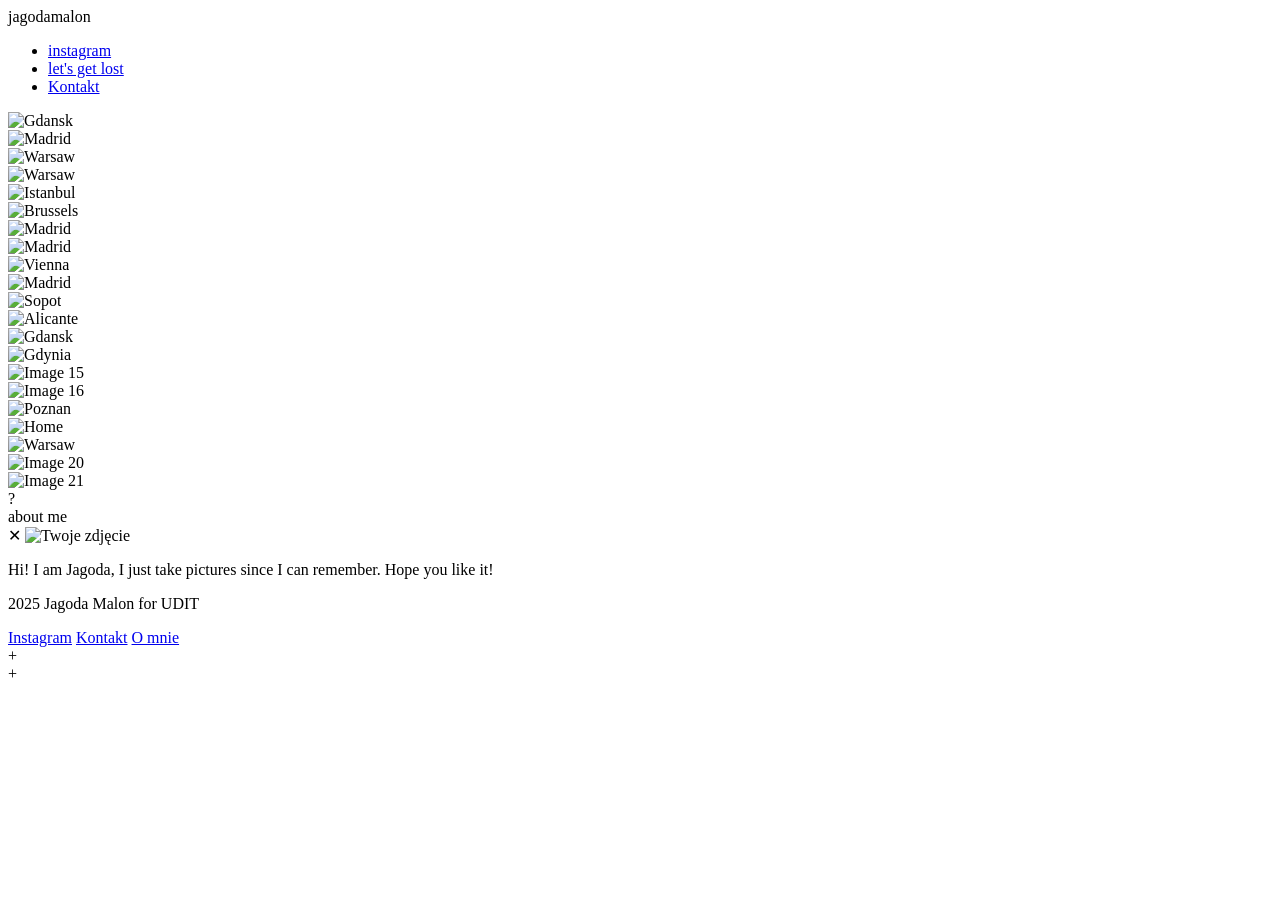
==== index.html @ 45e61ca9 "poku" ====
<!DOCTYPE html>
<html lang="en">
  <head>
    <meta charset="UTF-8" />
    <meta name="viewport" content="width=device-width, initial-scale=1.0" />
    <title>jagoda balon</title>
    <link
      rel="icon"
      type="image/png"
      href="/awd/assets/favicon/favicon-48x48.png"
      sizes="48x48"
    />
    <link
      rel="icon"
      type="image/svg+xml"
      href="/awd/assets/favicon/favicon.svg"
    />
    <link rel="shortcut icon" href="/awd/assets/favicon/favicon.ico" />
    <link
      rel="apple-touch-icon"
      sizes="180x180"
      href="/awd/assets/favicon/apple-touch-icon.png"
    />
    <link rel="manifest" href="/awd/manifest.json" />
    <link rel="manifest" href="awd/manifest.json" />
    <link
      href="https://fonts.googleapis.com/css2?family=Gravitas+One&display=swap"
      rel="stylesheet"
    />
    <link
      href="https://fonts.googleapis.com/css2?family=Roboto+Flex&display=swap"
      rel="stylesheet"
    />
    <link rel="stylesheet" href="awd/css/style.css" />
  </head>

  <body>
    <header>
      <nav class="navbar">
        <div class="navbar-container">
          <div class="hamburger">
            <span></span>
            <span></span>
            <span></span>
          </div>
          <div class="logo">jagodamalon</div>
          <div class="menu-content">
            <ul>
              <li>
                <a
                  href="https://www.instagram.com/jagoda.malon/"
                  target="_blank"
                  >instagram</a
                >
              </li>
              <li><a href="./error.html">let's get lost</a></li>
              <li><a href="#section3">Kontakt</a></li>
            </ul>
          </div>
        </div>
      </nav>
    </header>
    <main>
      <!-- Pierwsza siatka -->
      <div class="parent">
        <div class="div1">
          <img
            src="https://ik.imagekit.io/lamonjagod/DSCF4598%20Duz%CC%87y.jpeg?updatedAt=1736268288231"
            alt="Gdansk"
          />
        </div>
        <div class="div2">
          <img
            src="https://ik.imagekit.io/lamonjagod/DSCF6769-4.JPG?updatedAt=1734546215791"
            alt="Madrid"
          />
        </div>
        <div class="div3">
          <img
            src="https://ik.imagekit.io/lamonjagod/IMG_6402_jpg.JPG?updatedAt=1736265484904"
            alt="Warsaw"
          />
        </div>
        <div class="div4">
          <img
            src="https://ik.imagekit.io/lamonjagod/DSCF0429.jpg?updatedAt=1736265535424"
            alt="Warsaw"
          />
        </div>
        <div class="div5">
          <img
            src="https://ik.imagekit.io/lamonjagod/IMG_5311.jpeg?updatedAt=1736265370195"
            alt="Istanbul"
          />
        </div>
        <div class="div6">
          <img
            src="https://ik.imagekit.io/lamonjagod/DSC_0030.jpg?updatedAt=1734546106612"
            alt="Brussels"
          />
        </div>
        <div class="div7">
          <img
            src="https://ik.imagekit.io/lamonjagod/DSCF6903-4.JPG?updatedAt=1734546216371"
            alt="Madrid"
          />
        </div>
        <div class="div8">
          <img
            src="https://ik.imagekit.io/lamonjagod/DSCF7725.jpg?updatedAt=1736268012402"
            alt="Madrid"
          />
        </div>
        <div class="div9">
          <img
            src="https://ik.imagekit.io/lamonjagod/paulre%20Duz%CC%87y.jpeg?updatedAt=1734546071411"
            alt="Vienna"
          />
        </div>
        <div class="div10">
          <img
            src="https://ik.imagekit.io/lamonjagod/DSCF9145%202.jpg?updatedAt=1736265143985"
            alt="Madrid"
          />
        </div>
        <div class="div11">
          <img
            src="https://ik.imagekit.io/lamonjagod/DSCF4483%204.jpg?updatedAt=1734546107100"
            alt="Sopot"
          />
        </div>
        <div class="div12">
          <img
            src="https://ik.imagekit.io/lamonjagod/IMG_8582.jpg?updatedAt=1736282656634"
            alt="Alicante"
          />
        </div>
        <div class="div13">
          <img
            src="https://ik.imagekit.io/lamonjagod/DSCF4517.jpg?updatedAt=1736268216842"
            alt="Gdansk"
          />
        </div>
        <div class="div14">
          <img
            src="https://ik.imagekit.io/lamonjagod/DSCF4618.jpg?updatedAt=1734377122428"
            alt="Gdynia"
          />
        </div>
        <div class="div15">
          <img
            src="https://ik.imagekit.io/lamonjagod/DSCF9603.jpg?updatedAt=1734377122199"
            alt="Image 15"
          />
        </div>

        <!-- Druga siatka -->
        <div class="div16">
          <img
            src="https://ik.imagekit.io/lamonjagod/OLGA23.jpg?updatedAt=1734545676389"
            alt="Image 16"
          />
        </div>
        <div class="div17">
          <img
            src="https://ik.imagekit.io/lamonjagod/karlajn.jpg?updatedAt=1734377125367"
            alt="Poznan"
          />
        </div>
        <div class="div18">
          <img
            src="https://ik.imagekit.io/lamonjagod/DSCF5775%202.jpg?updatedAt=1734377189466"
            alt="Home"
          />
        </div>
        <div class="div19">
          <img
            src="https://ik.imagekit.io/lamonjagod/DSCF5520.jpg?updatedAt=1736268095719"
            alt="Warsaw"
          />
        </div>
        <div class="div20">
          <img
            src="https://ik.imagekit.io/lamonjagod/DSCF4584%202.jpg?updatedAt=1736268211333"
            alt="Image 20"
          />
        </div>
        <div class="div21">
          <img
            src="https://ik.imagekit.io/lamonjagod/DSCF5451.jpg?updatedAt=1736268220219"
            alt="Image 21"
          />
        </div>

        <div class="divText3">?</div>

        <div class="divText5">about me</div>
      </div>
      <div class="modal-overlay" id="modal-overlay"></div>
      <div class="modal-overlay" id="modal-overlay"></div>
      <div class="modal" id="modal">
        <span class="modal-close" id="modal-close">✕</span>
        <img
          src="https://ik.imagekit.io/lamonjagod/jagod%20at2.jpg?updatedAt=1736289077890"
          alt="Twoje zdjęcie"
        />
        <p>
          Hi! I am Jagoda, I just take pictures since I can remember. Hope you
          like it!
        </p>
      </div>
    </main>
    <footer class="footer">
      <div class="footer-container">
        <p class="footer-text">2025 Jagoda Malon for UDIT</p>
        <div class="footer-links">
          <a href="https://www.instagram.com/jagoda.malon/" target="_blank"
            >Instagram</a
          >
          <a href="#contact">Kontakt</a>
          <a href="#about">O mnie</a>
        </div>
      </div>
    </footer>
    <div class="overlay"></div>
    <script src="js/script.js"></script>
    <script>
      document.addEventListener("DOMContentLoaded", () => {
        // Tworzenie niestandardowego kursora
        const customCursor = document.createElement("div");
        customCursor.classList.add("custom-cursor");
        customCursor.textContent = "+"; // Znak kursora
        document.body.appendChild(customCursor);

        // Śledzenie ruchu myszy
        document.addEventListener("mousemove", (e) => {
          customCursor.style.top = `${e.clientY}px`; // Pozycja Y kursora
          customCursor.style.left = `${e.clientX}px`; // Pozycja X kursora
        });

        // Ukrycie kursora na wszystkich elementach interaktywnych
        const interactiveElements = document.querySelectorAll(
          "a, button, input, textarea"
        );
        interactiveElements.forEach((el) => {
          el.style.cursor = "none";
        });
      });
    </script>
  </body>
</html>
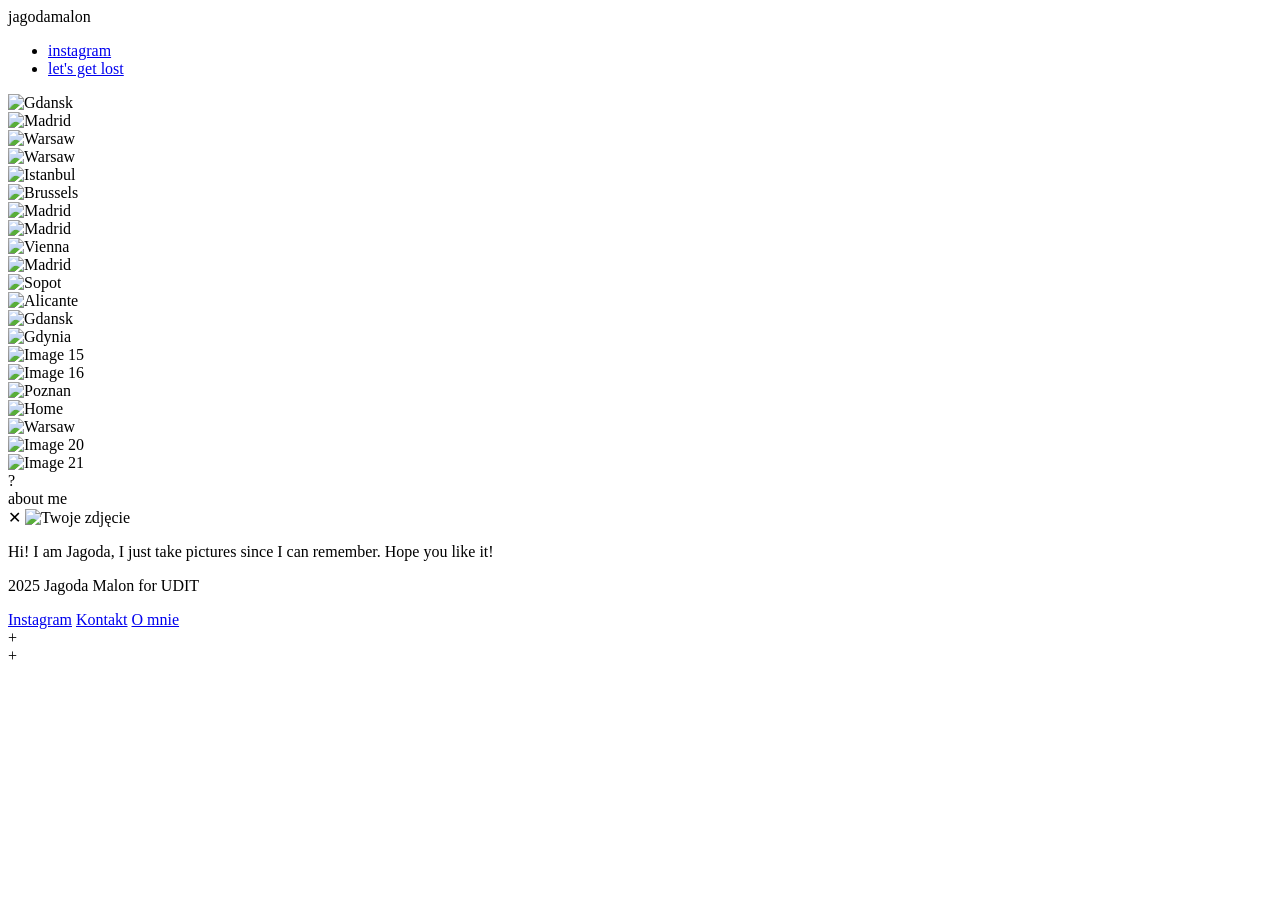
==== commit 80d06aa8: "now" ====
--- a/index.html
+++ b/index.html
@@ -4,6 +4,8 @@
     <meta charset="UTF-8" />
     <meta name="viewport" content="width=device-width, initial-scale=1.0" />
     <title>jagoda balon</title>
+    <link rel="stylesheet" href="/awd/css/style.css" />
+
     <link
       rel="icon"
       type="image/png"
@@ -22,7 +24,7 @@
       href="/awd/assets/favicon/apple-touch-icon.png"
     />
     <link rel="manifest" href="/awd/manifest.json" />
-    <link rel="manifest" href="awd/manifest.json" />
+    <link rel="manifest" href="/awd/manifest.json" />
     <link
       href="https://fonts.googleapis.com/css2?family=Gravitas+One&display=swap"
       rel="stylesheet"
@@ -31,7 +33,6 @@
       href="https://fonts.googleapis.com/css2?family=Roboto+Flex&display=swap"
       rel="stylesheet"
     />
-    <link rel="stylesheet" href="awd/css/style.css" />
   </head>
 
   <body>
@@ -54,7 +55,6 @@
                 >
               </li>
               <li><a href="./error.html">let's get lost</a></li>
-              <li><a href="#section3">Kontakt</a></li>
             </ul>
           </div>
         </div>
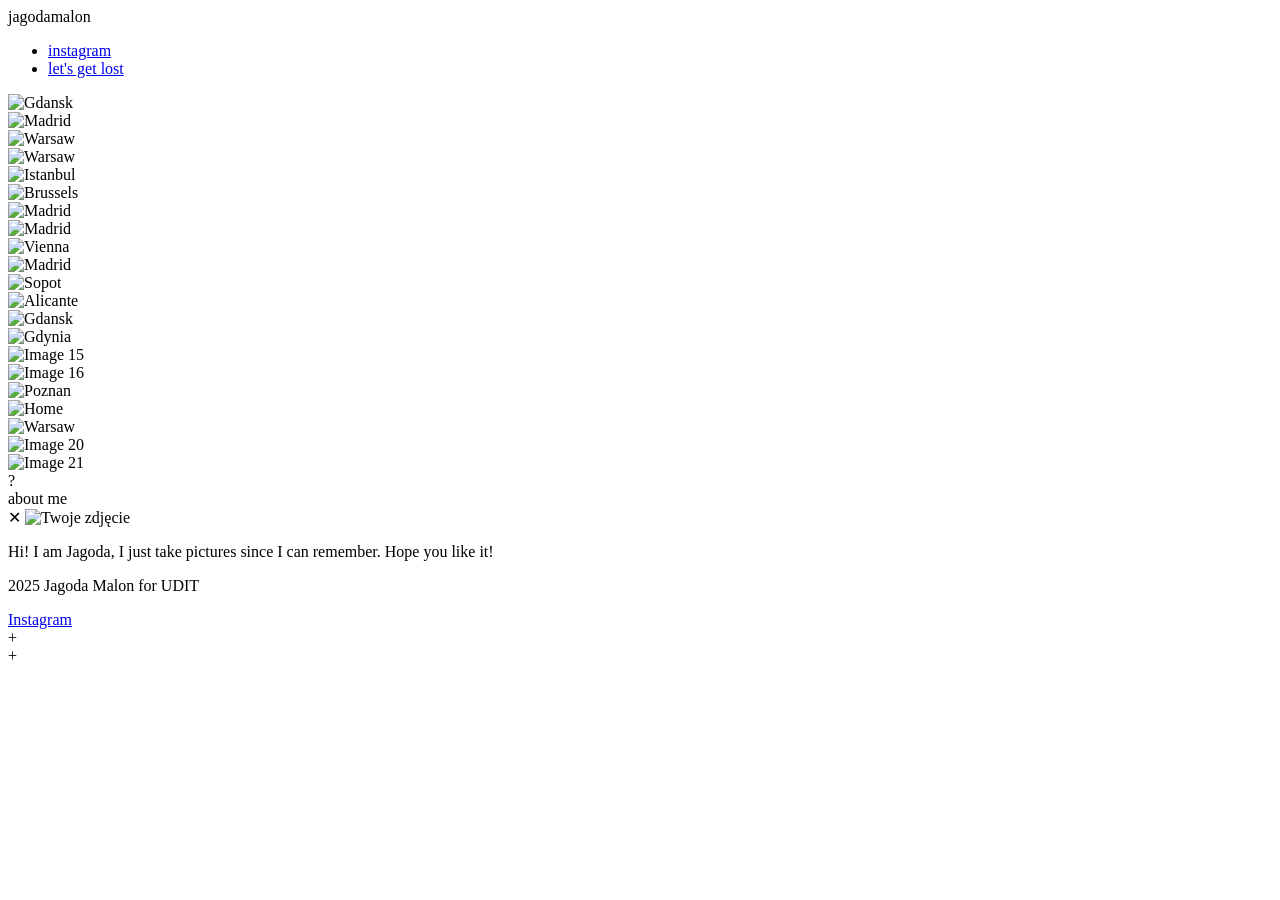
==== commit 5235d86a: "no" ====
--- a/index.html
+++ b/index.html
@@ -5,7 +5,7 @@
     <meta name="viewport" content="width=device-width, initial-scale=1.0" />
     <title>jagoda balon</title>
     <link rel="stylesheet" href="/awd/css/style.css" />
-
+    <link rel="mask-icon" href="assets/favicon/favicon.svg" color="#5bbad5" />
     <link
       rel="icon"
       type="image/png"
@@ -217,8 +217,6 @@
           <a href="https://www.instagram.com/jagoda.malon/" target="_blank"
             >Instagram</a
           >
-          <a href="#contact">Kontakt</a>
-          <a href="#about">O mnie</a>
         </div>
       </div>
     </footer>
